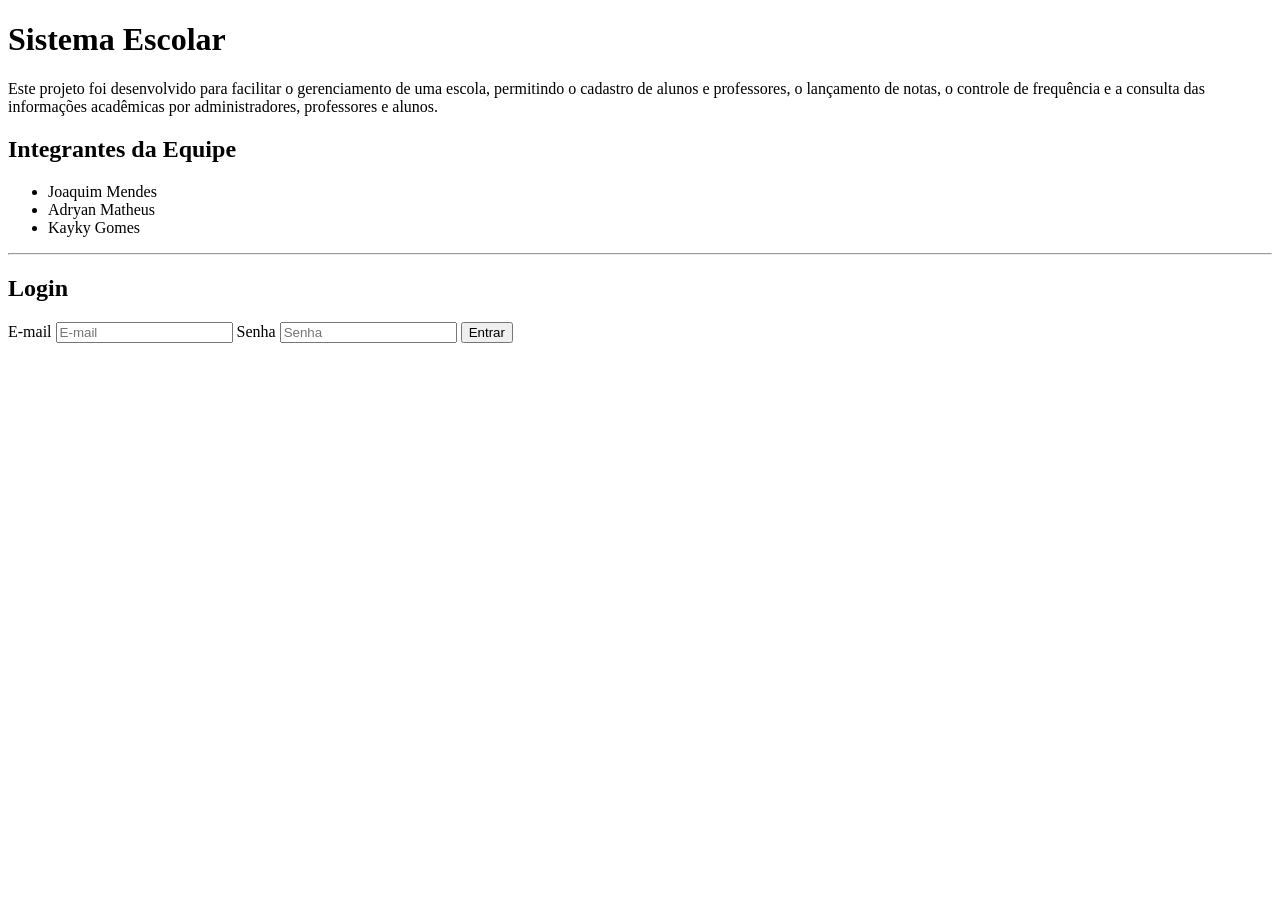
==== pp2-main/pp2-main/index.html @ 0f502061 "Refactor index.html for better structure and accessibility Updated the HTML structure and improved a" ====
<!doctype html>
<html lang="pt-BR">
  <head>
    <meta charset="UTF-8" />
    <meta name="viewport" content="width=device-width, initial-scale=1.0" />
    <title>Login</title>

    <link rel="stylesheet" href="styles.css" />
  </head>

  <body>
    <main class="login-box">

      <h1>Sistema Escolar</h1>

      <p>
        Este projeto foi desenvolvido para facilitar o gerenciamento de uma
        escola, permitindo o cadastro de alunos e professores, o lançamento de
        notas, o controle de frequência e a consulta das informações acadêmicas
        por administradores, professores e alunos.
      </p>

      <h2>Integrantes da Equipe</h2>

      <ul>
        <li>Joaquim Mendes</li>
        <li>Adryan Matheus</li>
        <li>Kayky Gomes</li>
      </ul>

      <hr />

      <h2>Login</h2>

      <form id="login-form">

        <label for="email">E-mail</label>
        <input
          type="email"
          id="email"
          name="email"
          placeholder="E-mail"
          autocomplete="email"
          required
        />

        <label for="senha">Senha</label>
        <input
          type="password"
          id="senha"
          name="senha"
          placeholder="Senha"
          autocomplete="current-password"
          required
        />

        <button type="submit">Entrar</button>

      </form>

    </main>

    <script src="script.js"></script>
  </body>
</html>
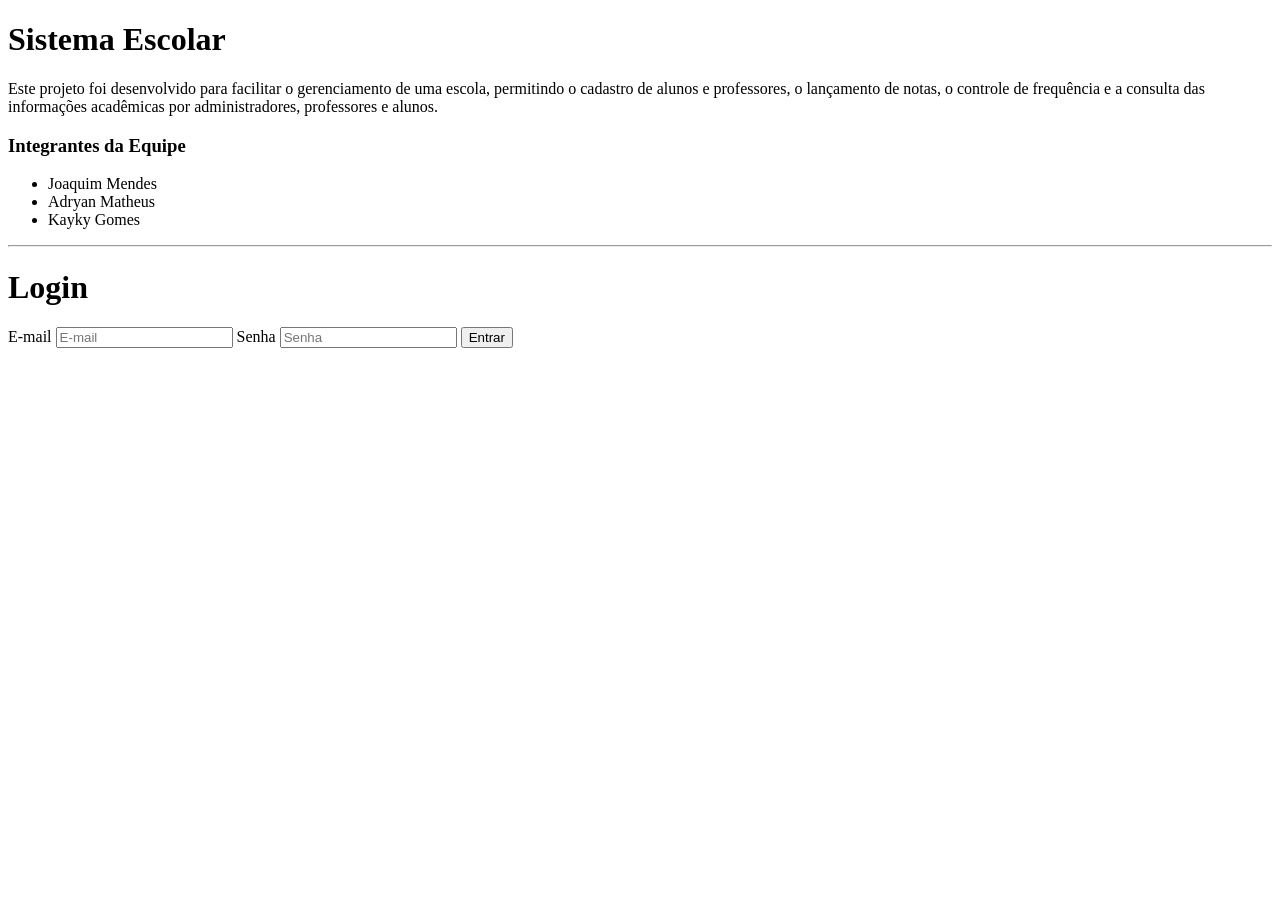
==== commit b4bb958e: "Refactor index.html structure and headings Signed-off-by: Williane Gonçalves <wgs14@discente.ifpe.ed" ====
--- a/pp2-main/pp2-main/index.html
+++ b/pp2-main/pp2-main/index.html
@@ -7,9 +7,8 @@
 
     <link rel="stylesheet" href="styles.css" />
   </head>
-
   <body>
-    <main class="login-box">
+    <div class="login-box">
 
       <h1>Sistema Escolar</h1>
 
@@ -20,7 +19,7 @@
         por administradores, professores e alunos.
       </p>
 
-      <h2>Integrantes da Equipe</h2>
+      <h3>Integrantes da Equipe</h3>
 
       <ul>
         <li>Joaquim Mendes</li>
@@ -30,10 +29,9 @@
 
       <hr />
 
-      <h2>Login</h2>
+      <h1>Login</h1>
 
       <form id="login-form">
-
         <label for="email">E-mail</label>
         <input
           type="email"
@@ -55,10 +53,9 @@
         />
 
         <button type="submit">Entrar</button>
-
       </form>
 
-    </main>
+    </div>
 
     <script src="script.js"></script>
   </body>
